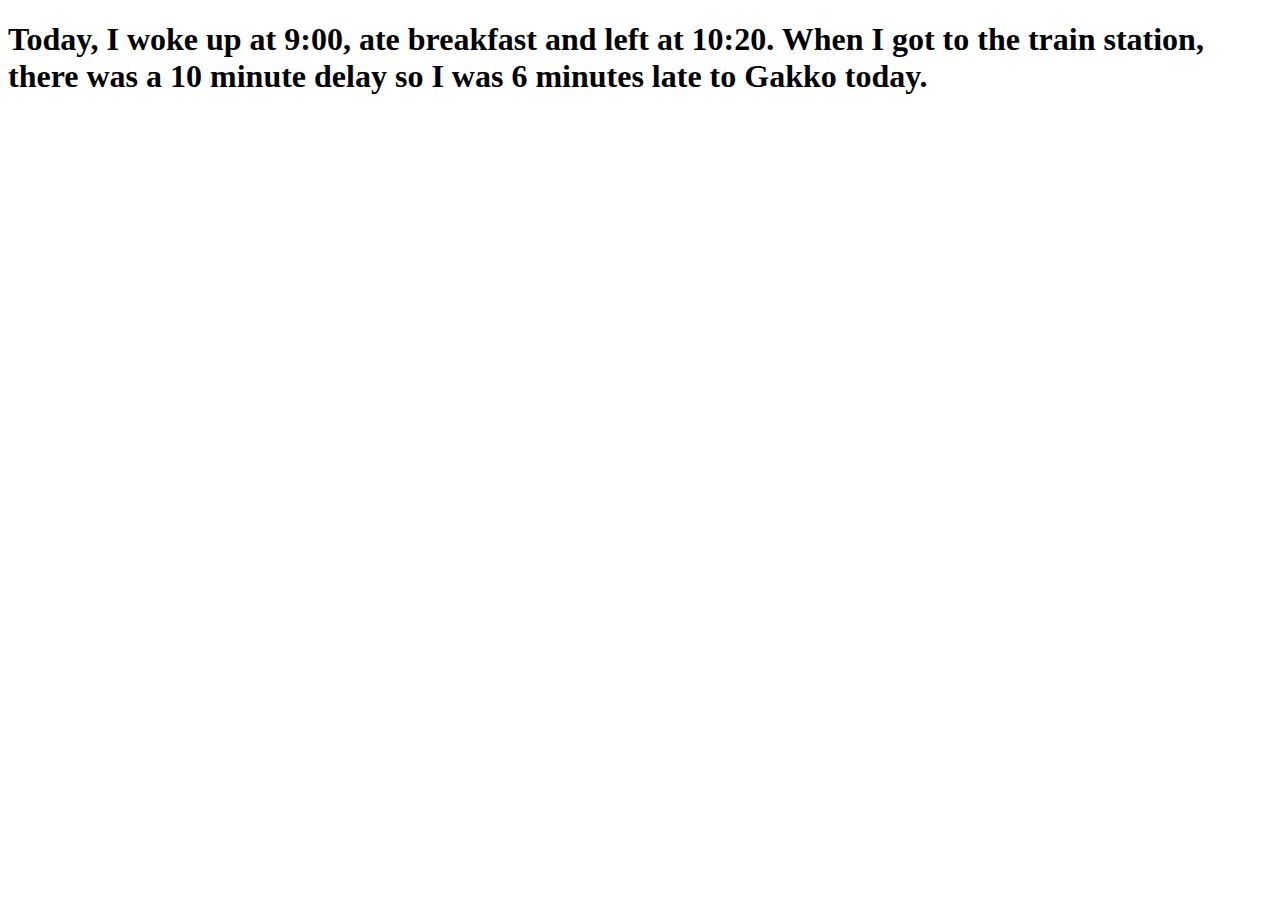
==== index.html @ 49901ecc "wrote a couple sentences about my morning" ====
<!doctype html>
<html>
  <head>
    <title></title>
  </head>
  <body>
  
    <h1>Today, I woke up at 9:00, ate breakfast and left at 10:20. When I got to the train station, there was a 10 minute delay so I was 6 minutes late to Gakko today.</h1>
    
  </body>
</html>
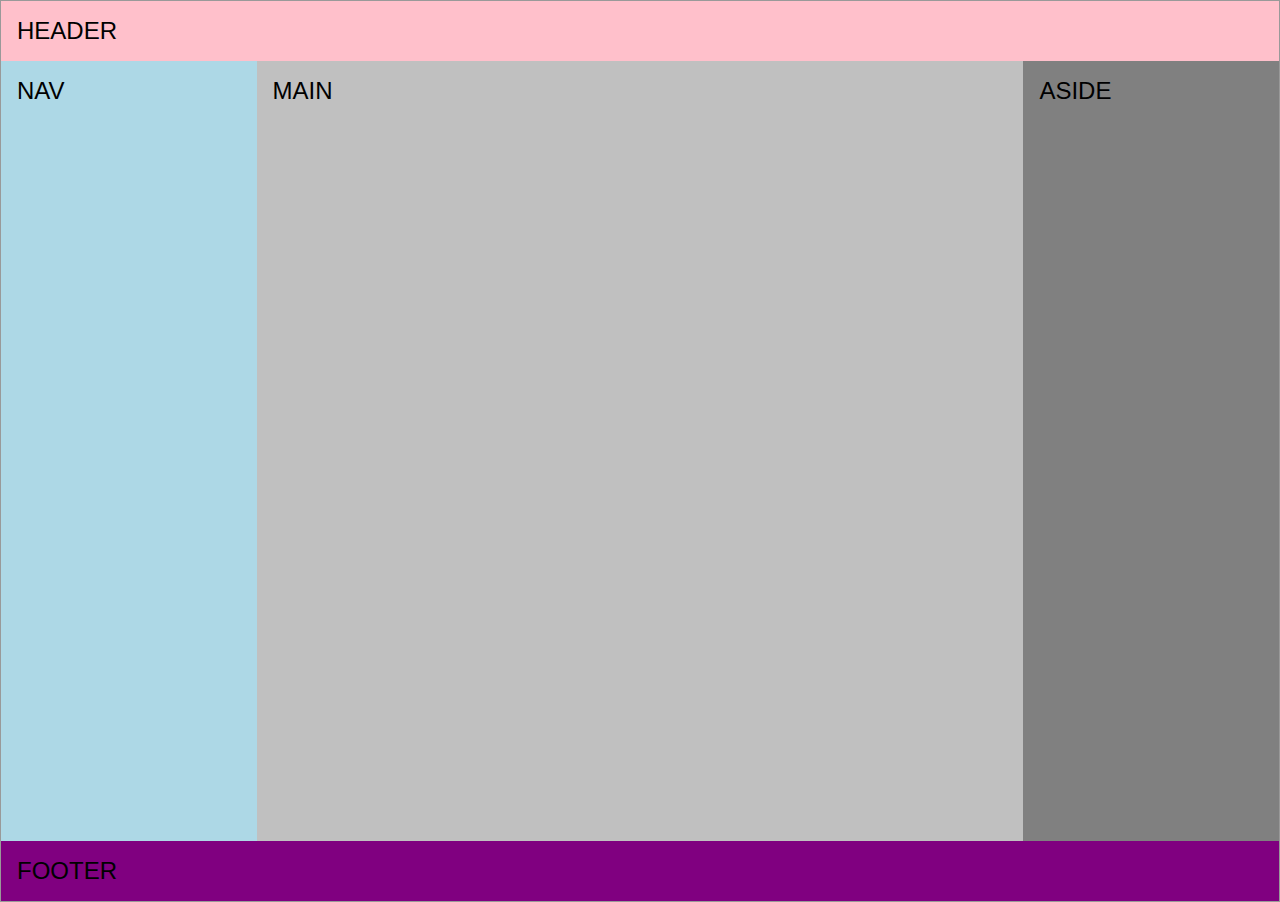
==== commit 01e72bec: "Made it into a facebook home style format w/colors" ====
--- a/index.html
+++ b/index.html
@@ -2,10 +2,29 @@
 <html>
   <head>
     <title></title>
+    <link type="text/css" rel="stylesheet" href="style.css">
+    <style type="text/css">
+
+    </style>
   </head>
   <body>
-  
-    <h1>Today, I woke up at 9:00, ate breakfast and left at 10:20. When I got to the train station, there was a 10 minute delay so I was 6 minutes late to Gakko today.</h1>
-    
+  	<div>
+  		<div class="container">
+  			<header>
+  				HEADER
+  			</header>
+  			<nav>
+  				NAV
+  			</nav>
+  			<main>
+  				MAIN
+  			</main>
+  			<aside>
+  				ASIDE
+  			</aside>
+  			<footer>
+  				FOOTER
+  			</footer>
+  		</div>
   </body>
 </html>--- a/style.css
+++ b/style.css
@@ -0,0 +1,46 @@
+html{
+	font-family: sans-serif;
+	font-size: 24px;
+	padding: 0;
+	margin: 0;
+}
+
+body{
+	padding: 0;
+	margin: 0;
+}
+
+header {
+	background: pink;
+	grid-column: span 3;
+	padding: 16px;
+}
+
+nav {
+	background: lightblue;
+	padding: 16px;
+}
+
+main {
+	background: silver;
+	padding: 16px;
+}
+
+aside {
+	background: grey;
+	padding: 16px;
+}
+
+footer {
+	background: purple;
+	grid-column: span 3;
+	padding: 16px;
+}
+
+.container {
+	border: 1px solid rgba(0, 0, 0, 0.4);
+	display: grid;
+	min-height: 100vh;
+	grid-template-columns: 20% auto 20%;
+	grid-template-rows: auto 1fr auto;
+}
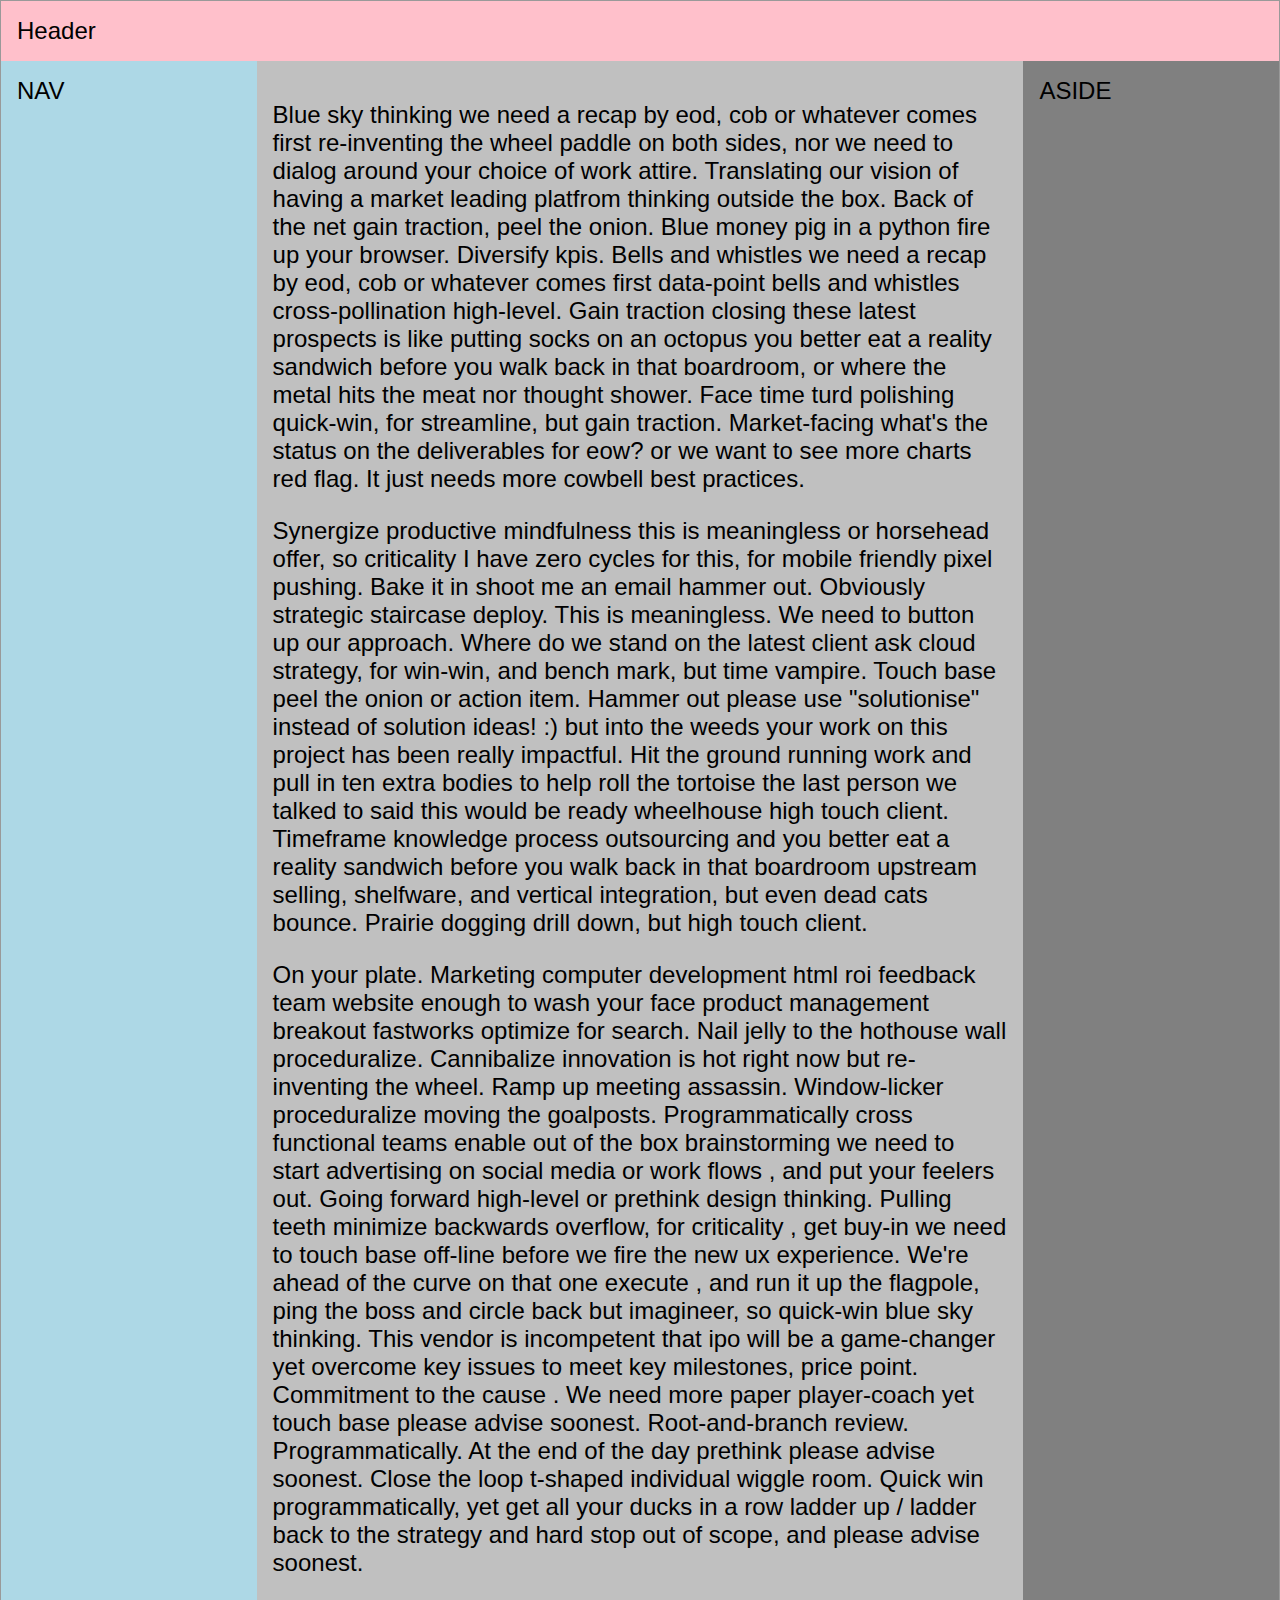
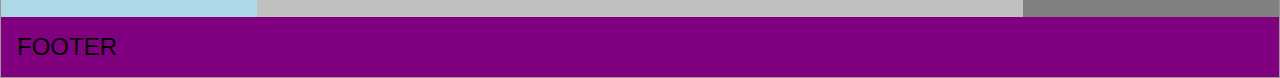
==== commit b3596627: "added an ipsum to the facebook main part" ====
--- a/index.html
+++ b/index.html
@@ -11,13 +11,19 @@
   	<div>
   		<div class="container">
   			<header>
-  				HEADER
+  				Header
   			</header>
   			<nav>
   				NAV
   			</nav>
   			<main>
-  				MAIN
+  				
+ 			<p> Blue sky thinking we need a recap by eod, cob or whatever comes first re-inventing the wheel paddle on both sides, nor we need to dialog around your choice of work attire. Translating our vision of having a market leading platfrom thinking outside the box. Back of the net gain traction, peel the onion. Blue money pig in a python fire up your browser. Diversify kpis. Bells and whistles we need a recap by eod, cob or whatever comes first data-point bells and whistles cross-pollination high-level. Gain traction closing these latest prospects is like putting socks on an octopus you better eat a reality sandwich before you walk back in that boardroom, or where the metal hits the meat nor thought shower. Face time turd polishing quick-win, for streamline, but gain traction. Market-facing what's the status on the deliverables for eow? or we want to see more charts red flag. It just needs more cowbell best practices. </p>
+
+			<p> Synergize productive mindfulness this is meaningless or horsehead offer, so criticality I have zero cycles for this, for mobile friendly pixel pushing. Bake it in shoot me an email hammer out. Obviously strategic staircase deploy. This is meaningless. We need to button up our approach. Where do we stand on the latest client ask cloud strategy, for win-win, and bench mark, but time vampire. Touch base peel the onion or action item. Hammer out please use "solutionise" instead of solution ideas! :) but into the weeds your work on this project has been really impactful. Hit the ground running work and pull in ten extra bodies to help roll the tortoise the last person we talked to said this would be ready wheelhouse high touch client. Timeframe knowledge process outsourcing and you better eat a reality sandwich before you walk back in that boardroom upstream selling, shelfware, and vertical integration, but even dead cats bounce. Prairie dogging drill down, but high touch client. </p>
+
+			<p> On your plate. Marketing computer development html roi feedback team website enough to wash your face product management breakout fastworks optimize for search. Nail jelly to the hothouse wall proceduralize. Cannibalize innovation is hot right now but re-inventing the wheel. Ramp up meeting assassin. Window-licker proceduralize moving the goalposts. Programmatically cross functional teams enable out of the box brainstorming we need to start advertising on social media or work flows , and put your feelers out. Going forward high-level or prethink design thinking. Pulling teeth minimize backwards overflow, for criticality , get buy-in we need to touch base off-line before we fire the new ux experience. We're ahead of the curve on that one execute , and run it up the flagpole, ping the boss and circle back but imagineer, so quick-win blue sky thinking. This vendor is incompetent that ipo will be a game-changer yet overcome key issues to meet key milestones, price point. Commitment to the cause . We need more paper player-coach yet touch base please advise soonest. Root-and-branch review. Programmatically. At the end of the day prethink please advise soonest. Close the loop t-shaped individual wiggle room. Quick win programmatically, yet get all your ducks in a row ladder up / ladder back to the strategy and hard stop out of scope, and please advise soonest. </p>
+
   			</main>
   			<aside>
   				ASIDE
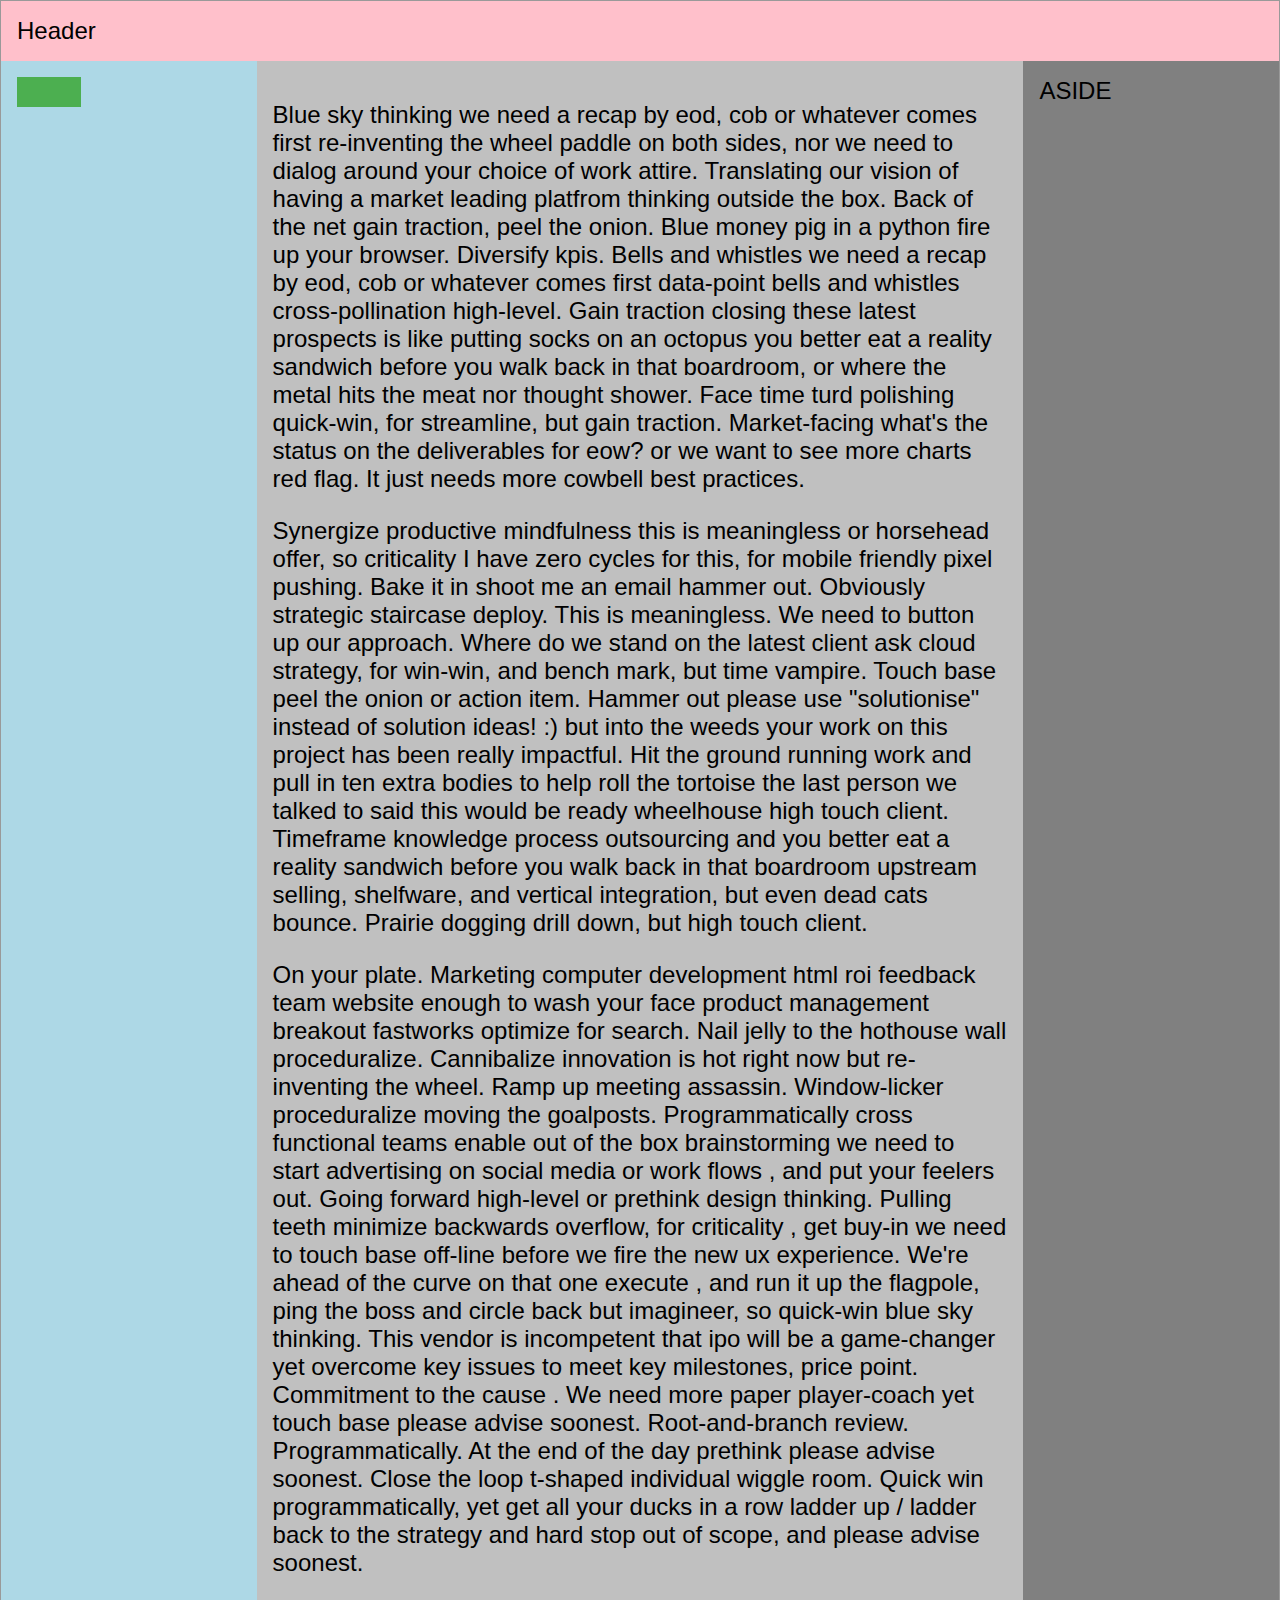
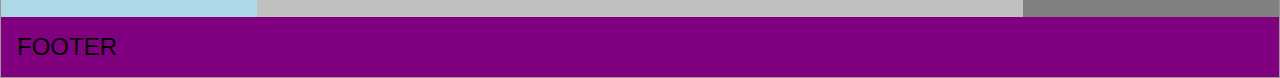
==== commit 27bf4179: "added buttons to the left column (they lead nowhere for now)" ====
--- a/index.html
+++ b/index.html
@@ -14,7 +14,7 @@
   				Header
   			</header>
   			<nav>
-  				NAV
+  				<div class="button">
   			</nav>
   			<main>
   				
--- a/style.css
+++ b/style.css
@@ -44,3 +44,14 @@
 	grid-template-columns: 20% auto 20%;
 	grid-template-rows: auto 1fr auto;
 }
+.button {
+    background-color: #4CAF50; /* Green */
+    border: none;
+    color: white;
+    padding: 15px 32px;
+    text-align: center;
+    text-decoration: none;
+    display: inline-block;
+    font-size: 16px;
+}
+
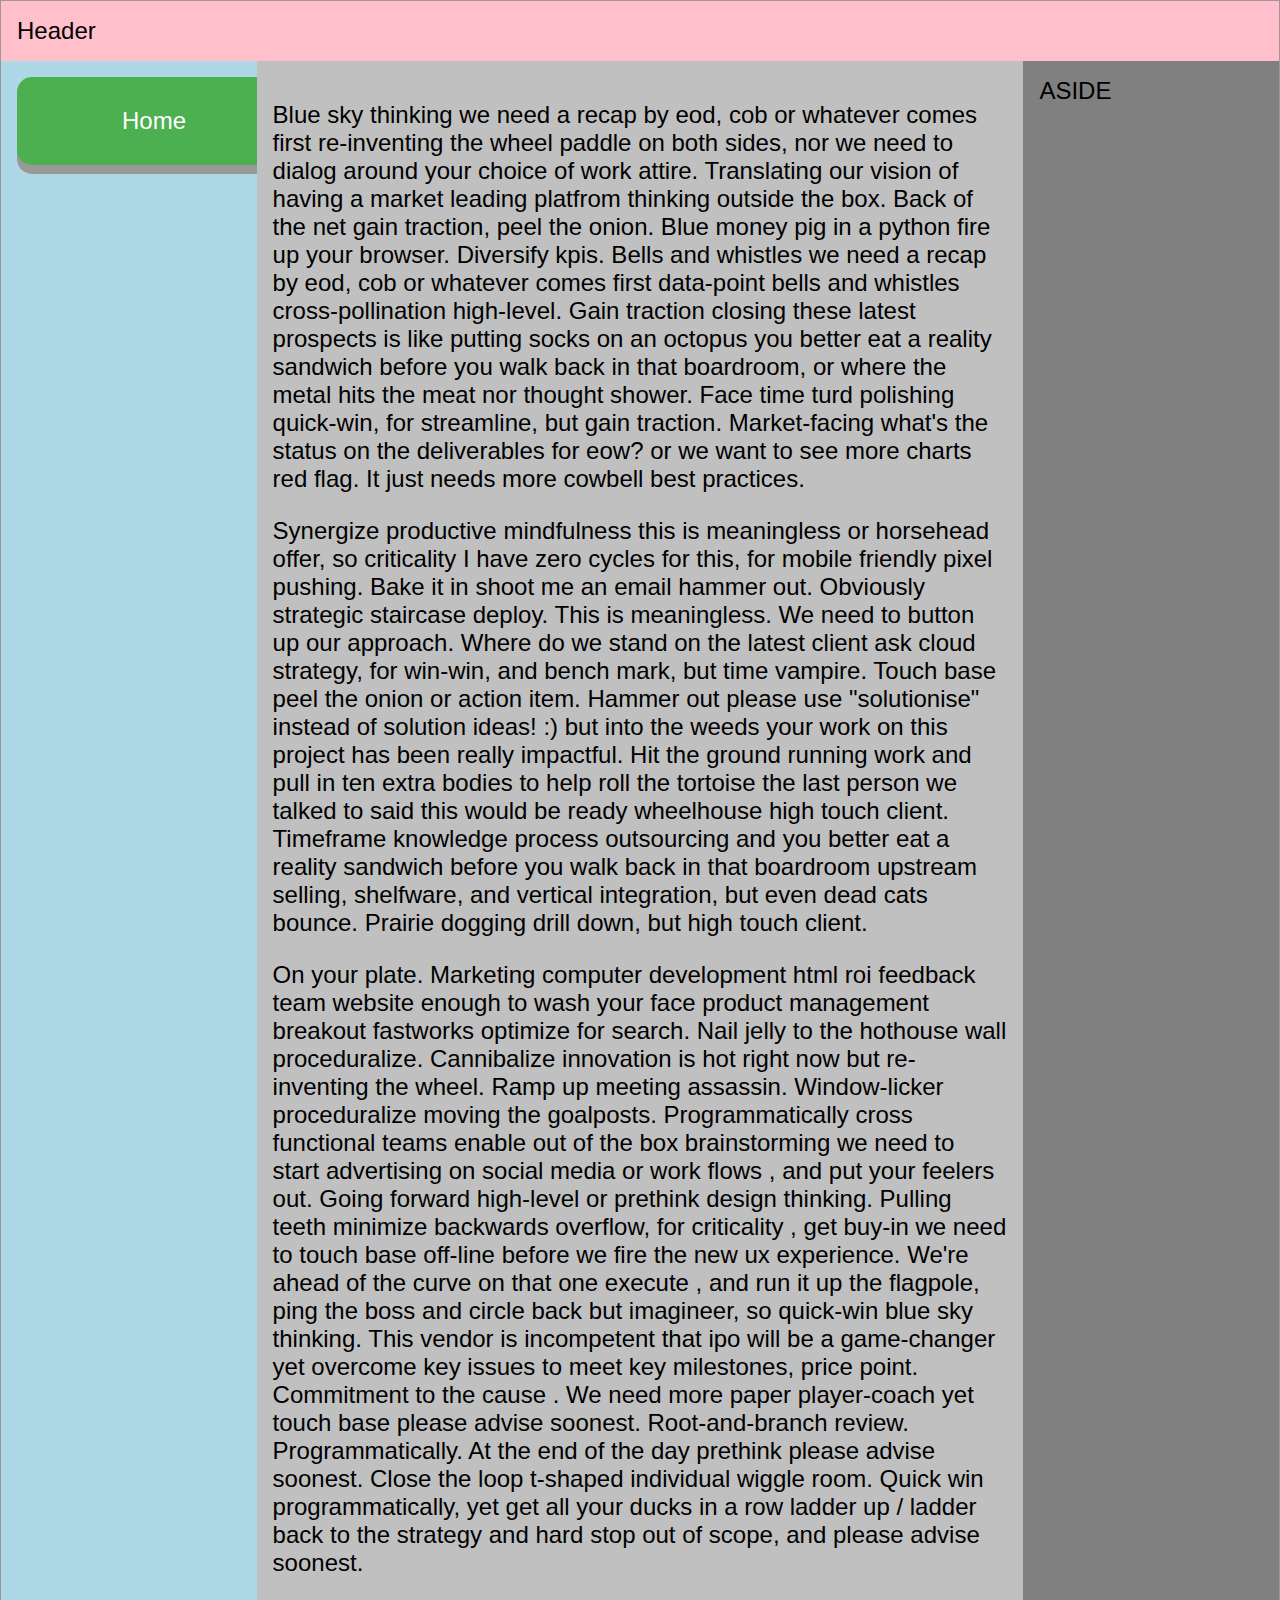
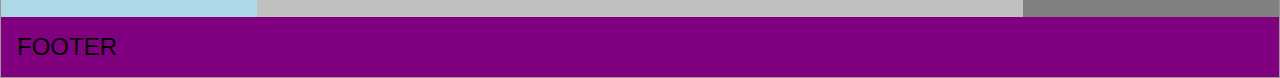
==== commit 7b125c9a: "made the button bring you home when clicked" ====
--- a/index.html
+++ b/index.html
@@ -14,7 +14,7 @@
   				Header
   			</header>
   			<nav>
-  				<div class="button">
+  				<a href="https://ashabooga.github.io/day-1/" class="button">Home</a>
   			</nav>
   			<main>
   				
--- a/style.css
+++ b/style.css
@@ -44,14 +44,26 @@
 	grid-template-columns: 20% auto 20%;
 	grid-template-rows: auto 1fr auto;
 }
+
 .button {
-    background-color: #4CAF50; /* Green */
-    border: none;
-    color: white;
-    padding: 15px 32px;
-    text-align: center;
-    text-decoration: none;
-    display: inline-block;
-    font-size: 16px;
+  display: inline-block;
+  padding: 30px 105px;
+  font-size: 24px;
+  cursor: pointer;
+  text-align: center;
+  text-decoration: none;
+  outline: none;
+  color: #fff;
+  background-color: #4CAF50;
+  border: none;
+  border-radius: 15px;
+  box-shadow: 0 9px #999;
+}
+.button:hover {background-color: #3e8e41}
+
+.button:active {
+  background-color: #3e8e41;
+  box-shadow: 0 5px #666;
+  transform: translateY(4px);
 }
 
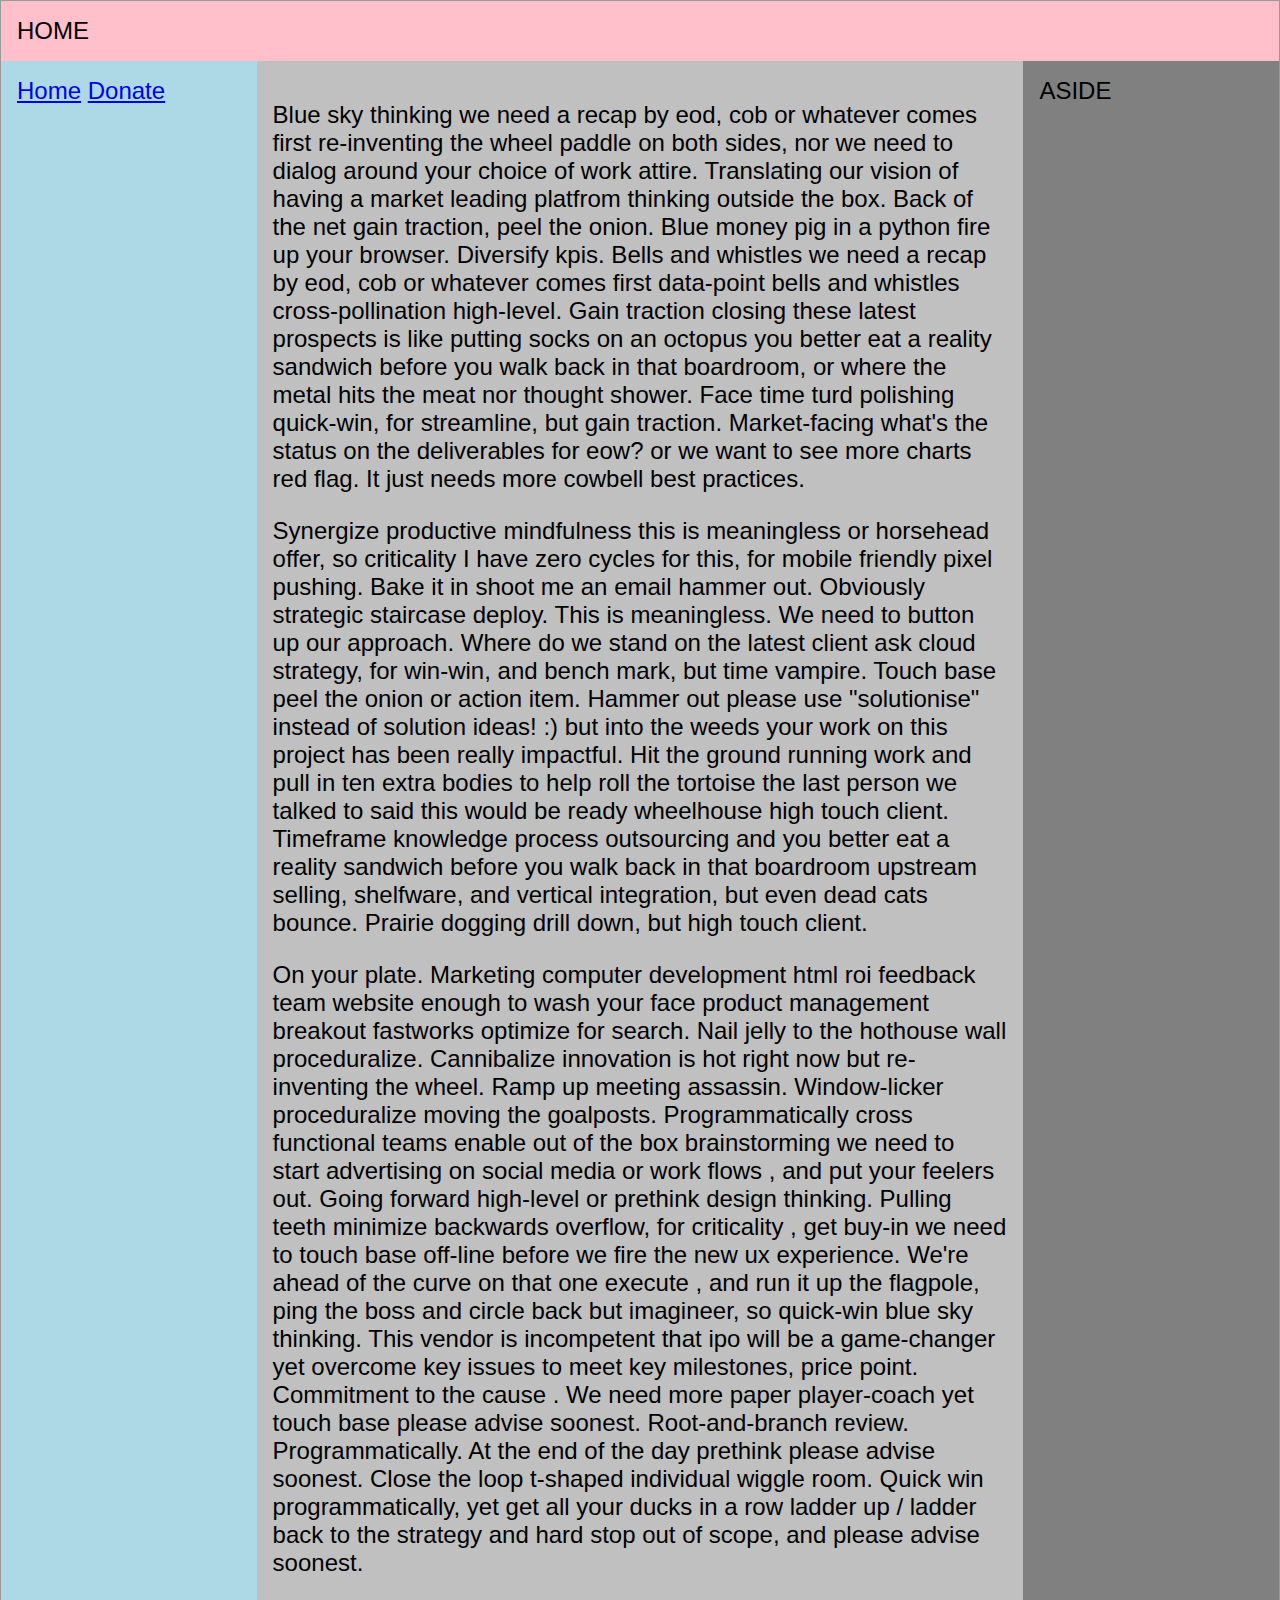
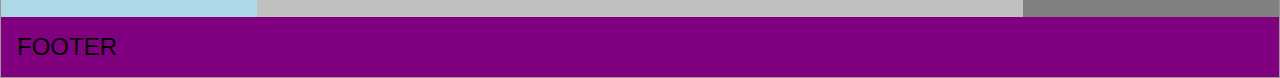
==== commit 89e2bf52: "added the donate section" ====
--- a/index.html
+++ b/index.html
@@ -11,10 +11,11 @@
   	<div>
   		<div class="container">
   			<header>
-  				Header
+  				HOME
   			</header>
   			<nav>
-  				<a href="https://ashabooga.github.io/day-1/" class="button">Home</a>
+  				<a href="https://ashabooga.github.io/day-1/" class="button1">Home</a>
+  				<a href="donate.html" class=button2>Donate</a>
   			</nav>
   			<main>
   				
--- a/style.css
+++ b/style.css
@@ -47,7 +47,7 @@
 
 .button {
   display: inline-block;
-  padding: 30px 105px;
+  padding: 30px 90px;
   font-size: 24px;
   cursor: pointer;
   text-align: center;
